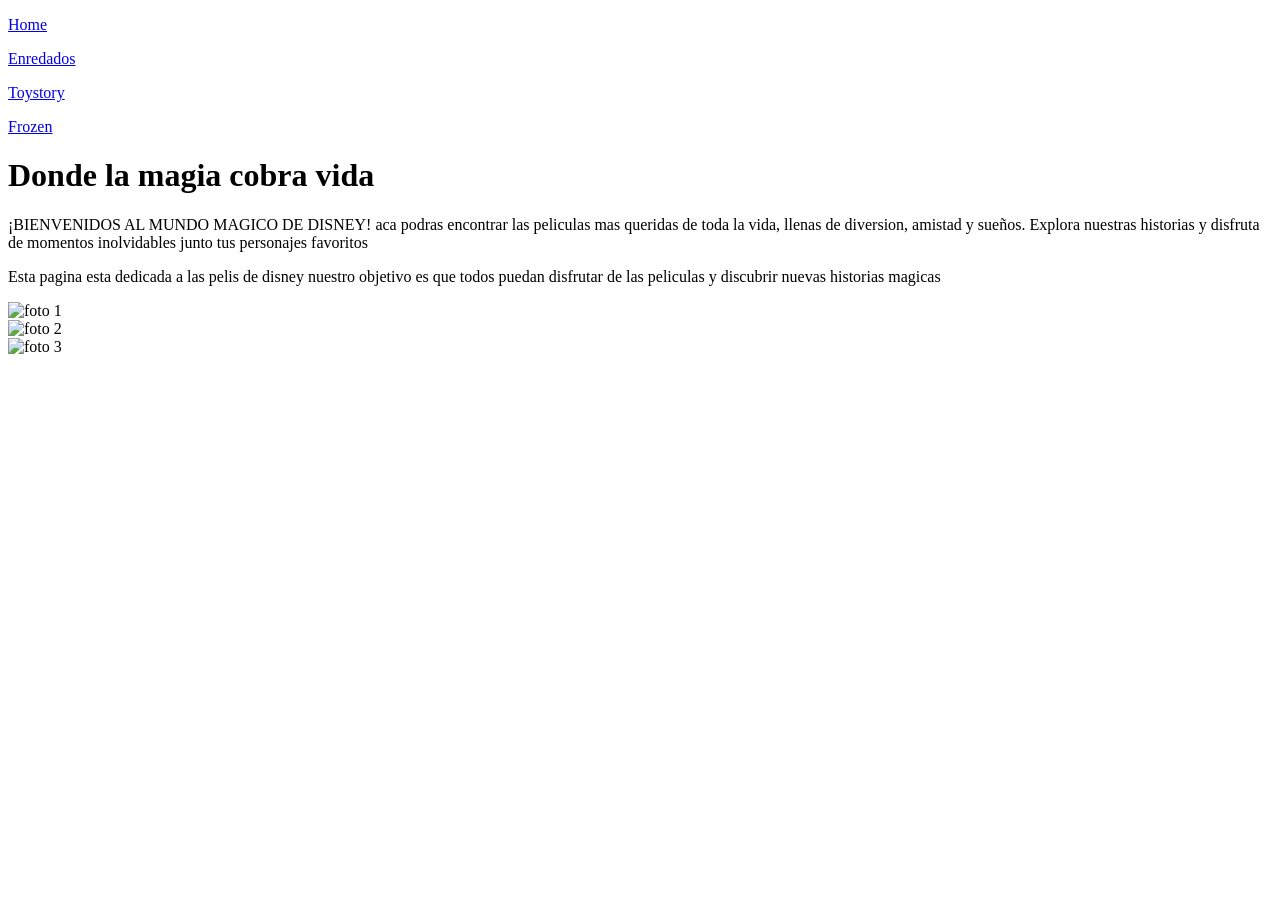
==== index.html @ 930a5db9 "Add files via upload" ====
<!DOCTYPE html>
<html lang="en">
<head>
    <meta charset="UTF-8">
    <meta name="viewport" content="width=device-width, initial-scale=1.0">
    <title>Peliculas</title>
    <link rel="stylesheet" href="./style/style.css">
</head>
<body>
    <header>
      <nav class="flex-container">
        <p class="box" > <a href="./index.html">  Home</a> </p>
         <p class="box"> <a href="./enredados.html">  Enredados </a></p>
          <p class="box"> <a href="./Toy story.html"> Toystory </a> </p>
           <p class="box"> <a href="./Frozen.html"> Frozen</a></p>
      </nav>
    </header>
    
    <main>
        <div>
            <h1>Donde la magia cobra vida</h1>
        </div>
        <div class="texto">
            <p>¡BIENVENIDOS AL MUNDO MAGICO DE DISNEY! aca podras encontrar las peliculas mas queridas de toda la vida, llenas de diversion, amistad y sueños. Explora nuestras historias y disfruta de momentos inolvidables junto tus personajes favoritos</p>

        </div>
        <div class="texto">
            <p>Esta pagina esta dedicada a las pelis de disney nuestro objetivo es que todos puedan disfrutar de las peliculas y discubrir nuevas historias magicas </p>
        </div>
    </main>
    
    <footer>
        <div class="flex-container">
            <div><img src="./img/ig 3.svg" alt="foto 1" height="45px" width="auto" ></div>
             <div><img src="./img/fc.png" alt="foto 2"  height="45px" width="auto"></div>
              <div><img src="./img/what 2.webp" alt="foto 3"  height="45px" width="auto"></div>

        </div>
    </footer>
</body>
</html>
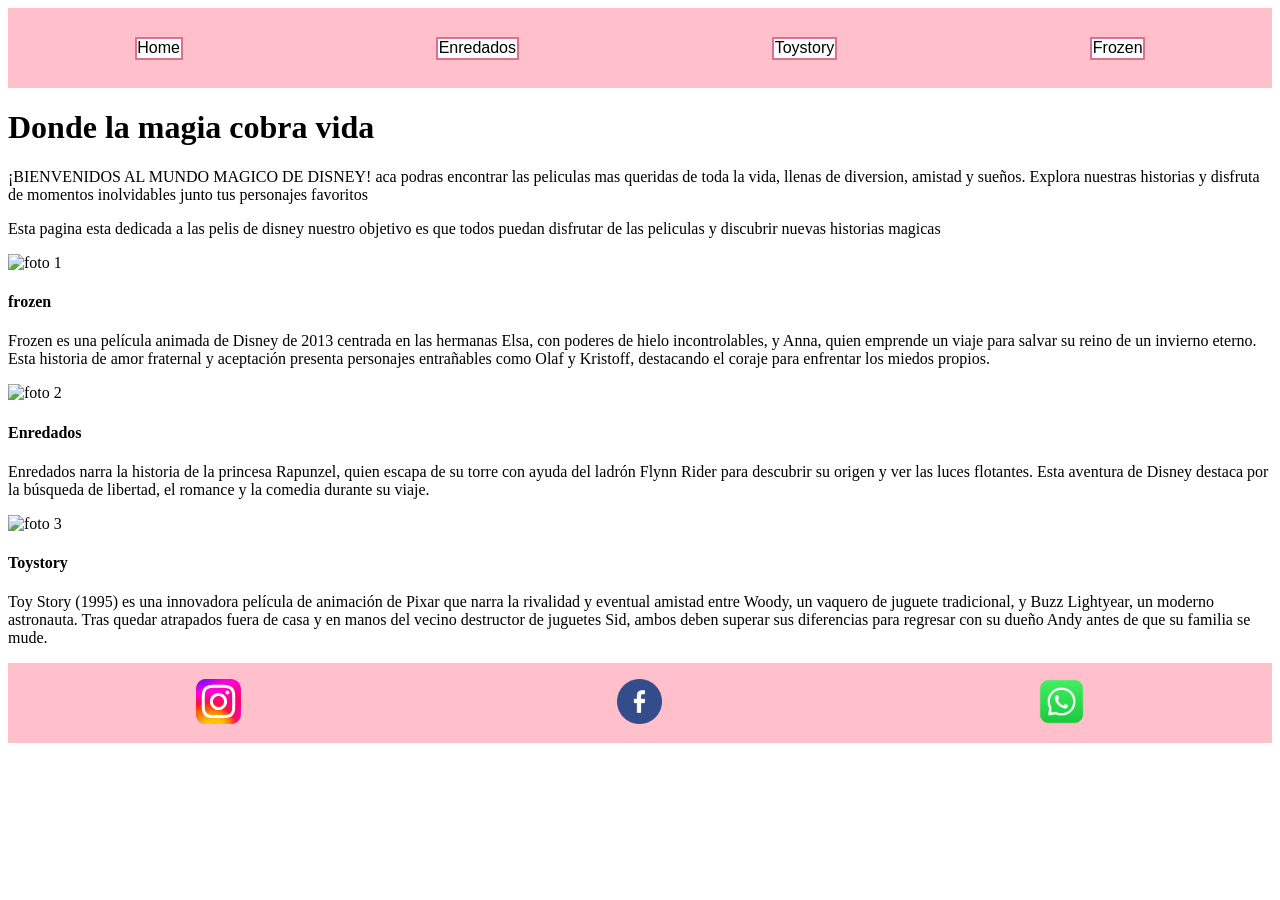
==== commit 7dc93651: "Add files via upload" ====
--- a/index.html
+++ b/index.html
@@ -17,15 +17,34 @@
     </header>
     
     <main>
-        <div>
+        <div class="titulo">
+        
             <h1>Donde la magia cobra vida</h1>
+            <p>¡BIENVENIDOS AL MUNDO MAGICO DE DISNEY! aca podras encontrar las peliculas mas queridas de toda la vida, llenas de diversion, amistad y sueños. Explora nuestras historias y disfruta de momentos inolvidables junto tus personajes favoritos</p>
+            <p>Esta pagina esta dedicada a las pelis de disney nuestro objetivo es que todos puedan disfrutar de las peliculas y discubrir nuevas historias magicas </p>
+            
+        
         </div>
-        <div class="texto">
-            <p>¡BIENVENIDOS AL MUNDO MAGICO DE DISNEY! aca podras encontrar las peliculas mas queridas de toda la vida, llenas de diversion, amistad y sueños. Explora nuestras historias y disfruta de momentos inolvidables junto tus personajes favoritos</p>
+        
+            
+        <div class="grid">
+            
+            <div class="item">
+                <img src="./img/frozen.jfif" alt="foto 1"  >
+                <h4>frozen </h4>
+                <p>Frozen es una película animada de Disney de 2013 centrada en las hermanas Elsa, con poderes de hielo incontrolables, y Anna, quien emprende un viaje para salvar su reino de un invierno eterno. Esta historia de amor fraternal y aceptación presenta personajes entrañables como Olaf y Kristoff, destacando el coraje para enfrentar los miedos propios.</p>
 
-        </div>
-        <div class="texto">
-            <p>Esta pagina esta dedicada a las pelis de disney nuestro objetivo es que todos puedan disfrutar de las peliculas y discubrir nuevas historias magicas </p>
+            </div>  
+            <div class="item">
+                   <img src="./img/enredadoz.jfif" alt="foto 2">
+                <h4>Enredados</h4>
+                <p>Enredados narra la historia de la princesa Rapunzel, quien escapa de su torre con ayuda del ladrón Flynn Rider para descubrir su origen y ver las luces flotantes. Esta aventura de Disney destaca por la búsqueda de libertad, el romance y la comedia durante su viaje.</p>
+            </div>
+            <div class="item">
+                <img src="./img/toystory.png" alt="foto 3">
+                <h4>Toystory</h4>
+                <p>Toy Story (1995) es una innovadora película de animación de Pixar que narra la rivalidad y eventual amistad entre Woody, un vaquero de juguete tradicional, y Buzz Lightyear, un moderno astronauta. Tras quedar atrapados fuera de casa y en manos del vecino destructor de juguetes Sid, ambos deben superar sus diferencias para regresar con su dueño Andy antes de que su familia se mude.</p>
+            </div>
         </div>
     </main>
     
--- a/style/style.css
+++ b/style/style.css
@@ -0,0 +1,34 @@
+.flex-container{
+    display:flex ;
+    flex-direction: row ;
+    flex-wrap: wrap ;
+    justify-content:space-around ;
+    align-items:center ;
+
+    height:80px ;
+    background-color:pink ;
+}
+.box {
+    background-color: white;
+    border: 2px solid palevioletred;
+    border-radius: 0.5px;
+    color: black;
+    padding: 0.5px;
+}
+.texto{
+    background-color: palevioletred;
+    color: black;
+
+}
+.flex-container a {
+    text-decoration: none;
+    color: black;
+    font-family: Impact, Haettenschweiler, 'Arial Narrow Bold', sans-serif;
+}
+
+body{
+    display: flex;
+    flex-direction: column;
+    justify-content: space-between;
+    min-height: 100px;
+}
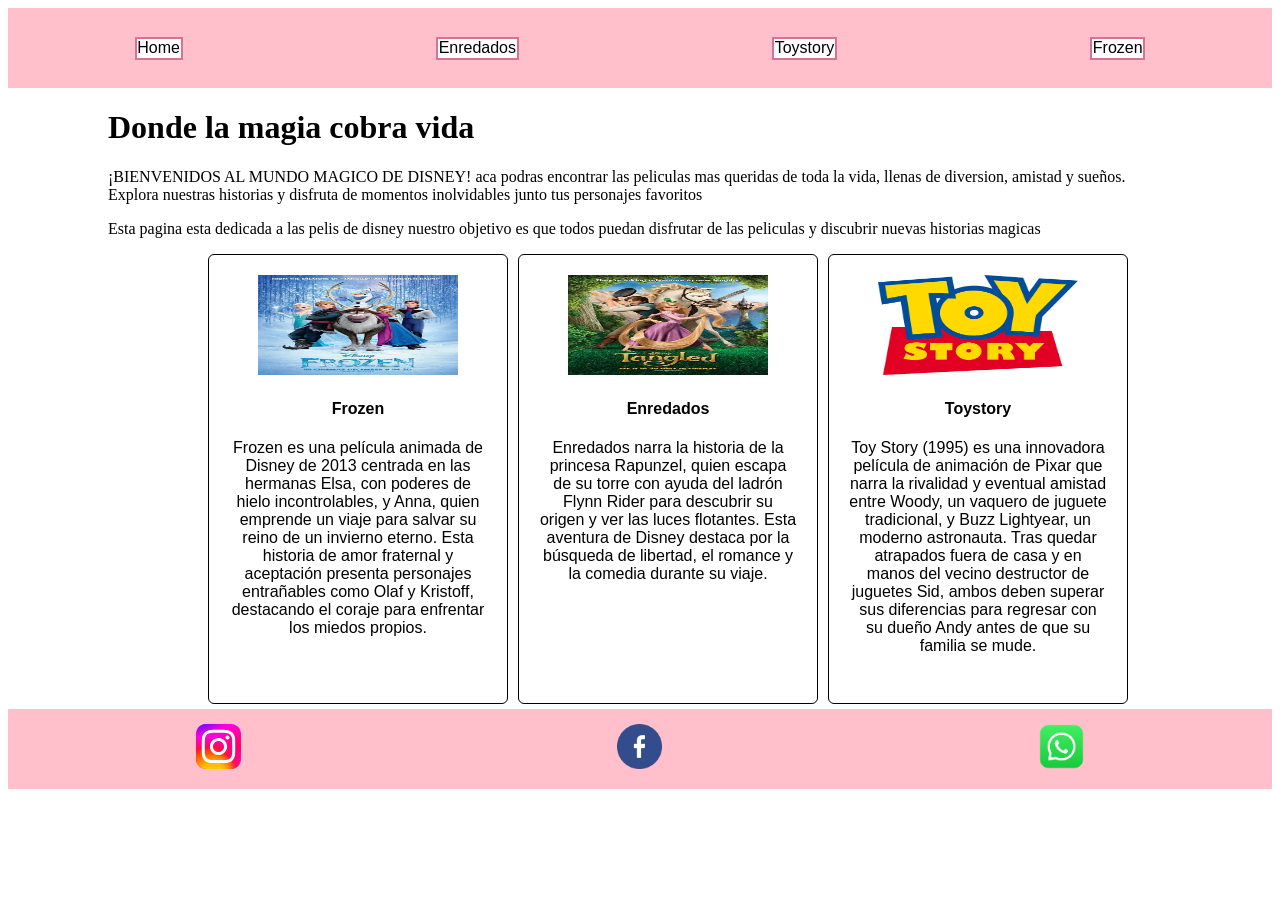
==== commit 8a99da3f: "Add files via upload" ====
--- a/index.html
+++ b/index.html
@@ -1,60 +1,64 @@
 <!DOCTYPE html>
 <html lang="en">
-<head>
-    <meta charset="UTF-8">
-    <meta name="viewport" content="width=device-width, initial-scale=1.0">
-    <title>Peliculas</title>
-    <link rel="stylesheet" href="./style/style.css">
-</head>
-<body>
-    <header>
-      <nav class="flex-container">
-        <p class="box" > <a href="./index.html">  Home</a> </p>
-         <p class="box"> <a href="./enredados.html">  Enredados </a></p>
-          <p class="box"> <a href="./Toy story.html"> Toystory </a> </p>
-           <p class="box"> <a href="./Frozen.html"> Frozen</a></p>
-      </nav>
-    </header>
-    
-    <main>
-        <div class="titulo">
+    <head>
+        <meta charset="UTF-8">
+        <meta name="viewport" content="width=device-width, initial-scale=1.0">
+        <title>Peliculas</title>
+        <link rel="stylesheet" href="./style/style.css">
+    </head>
+    <body class="flex_body">
+        <header>
+        <nav class="flex-container">
+            <p class="box" > <a href="./index.html">  Home</a> </p>
+            <p class="box"> <a href="./enredados.html">  Enredados </a></p>
+            <p class="box"> <a href="./Toy story.html"> Toystory </a> </p>
+            <p class="box"> <a href="./Frozen.html"> Frozen</a></p>
+            
+        </nav>
+        </header>
         
-            <h1>Donde la magia cobra vida</h1>
-            <p>¡BIENVENIDOS AL MUNDO MAGICO DE DISNEY! aca podras encontrar las peliculas mas queridas de toda la vida, llenas de diversion, amistad y sueños. Explora nuestras historias y disfruta de momentos inolvidables junto tus personajes favoritos</p>
-            <p>Esta pagina esta dedicada a las pelis de disney nuestro objetivo es que todos puedan disfrutar de las peliculas y discubrir nuevas historias magicas </p>
+        <main>
+            <div class="titulo">
             
+                <h1>Donde la magia cobra vida</h1>
+                <p>¡BIENVENIDOS AL MUNDO MAGICO DE DISNEY! aca podras encontrar las peliculas mas queridas de toda la vida, llenas de diversion, amistad y sueños. Explora nuestras historias y disfruta de momentos inolvidables junto tus personajes favoritos</p>
+                <p>Esta pagina esta dedicada a las pelis de disney nuestro objetivo es que todos puedan disfrutar de las peliculas y discubrir nuevas historias magicas </p>
+                
+            
+            </div>
+            
+                
+            <div class="grid">
+                
+                <div class="item">
+                    <img src="./img/frozen.jfif" alt="foto 1"  >
+                    <h4>Frozen </h4>
+                    <p>Frozen es una película animada de Disney de 2013 centrada en las hermanas Elsa, con poderes de hielo incontrolables, y Anna, quien emprende un viaje para salvar su reino de un invierno eterno. Esta historia de amor fraternal y aceptación presenta personajes entrañables como Olaf y Kristoff, destacando el coraje para enfrentar los miedos propios.</p>
+
+                </div>  
+                <div class="item">
+                    <img src="./img/enredadoz.jfif" alt="foto 2">
+                    <h4>Enredados</h4>
+                    <p>Enredados narra la historia de la princesa Rapunzel, quien escapa de su torre con ayuda del ladrón Flynn Rider para descubrir su origen y ver las luces flotantes. Esta aventura de Disney destaca por la búsqueda de libertad, el romance y la comedia durante su viaje.</p>
+                </div>
+
+                 <div class="item">
+              <img src="./img/toystory.png" alt="foto 3">
+              <h4>Toystory</h4>
+              <p>Toy Story (1995) es una innovadora película de animación de Pixar que narra la rivalidad y eventual amistad entre Woody, un vaquero de juguete tradicional, y Buzz Lightyear, un moderno astronauta. Tras quedar atrapados fuera de casa y en manos del vecino destructor de juguetes Sid, ambos deben superar sus diferencias para regresar con su dueño Andy antes de que su familia se mude.</p>
+            </div>
+            </div>
+           
+        </main>
+       
         
-        </div>
-        
-            
-        <div class="grid">
-            
-            <div class="item">
-                <img src="./img/frozen.jfif" alt="foto 1"  >
-                <h4>frozen </h4>
-                <p>Frozen es una película animada de Disney de 2013 centrada en las hermanas Elsa, con poderes de hielo incontrolables, y Anna, quien emprende un viaje para salvar su reino de un invierno eterno. Esta historia de amor fraternal y aceptación presenta personajes entrañables como Olaf y Kristoff, destacando el coraje para enfrentar los miedos propios.</p>
+        <footer>
+            <div class="flex-container">
+                <div><img src="./img/ig 3.svg" alt="foto 1" height="45px" width="auto" ></div>
+                <div><img src="./img/fc.png" alt="foto 2"  height="45px" width="auto"></div>
+                <div><img src="./img/what 2.webp" alt="foto 3"  height="45px" width="auto"></div>
 
-            </div>  
-            <div class="item">
-                   <img src="./img/enredadoz.jfif" alt="foto 2">
-                <h4>Enredados</h4>
-                <p>Enredados narra la historia de la princesa Rapunzel, quien escapa de su torre con ayuda del ladrón Flynn Rider para descubrir su origen y ver las luces flotantes. Esta aventura de Disney destaca por la búsqueda de libertad, el romance y la comedia durante su viaje.</p>
             </div>
-            <div class="item">
-                <img src="./img/toystory.png" alt="foto 3">
-                <h4>Toystory</h4>
-                <p>Toy Story (1995) es una innovadora película de animación de Pixar que narra la rivalidad y eventual amistad entre Woody, un vaquero de juguete tradicional, y Buzz Lightyear, un moderno astronauta. Tras quedar atrapados fuera de casa y en manos del vecino destructor de juguetes Sid, ambos deben superar sus diferencias para regresar con su dueño Andy antes de que su familia se mude.</p>
-            </div>
-        </div>
-    </main>
-    
-    <footer>
-        <div class="flex-container">
-            <div><img src="./img/ig 3.svg" alt="foto 1" height="45px" width="auto" ></div>
-             <div><img src="./img/fc.png" alt="foto 2"  height="45px" width="auto"></div>
-              <div><img src="./img/what 2.webp" alt="foto 3"  height="45px" width="auto"></div>
-
-        </div>
-    </footer>
-</body>
+        </footer>
+    </body>
 </html>
--- a/style/style.css
+++ b/style/style.css
@@ -31,4 +31,43 @@
     flex-direction: column;
     justify-content: space-between;
     min-height: 100px;
-}+}
+.grid {
+    display:  grid;
+    grid-template-columns: 300px 300px 300px;
+    grid-template-rows: 450px;
+    gap: 10px; /* separa los elementos */
+    margin: 5px 200px 5px 200px;
+}
+
+.grid img{
+    width: 200px;
+    height: 100px;
+
+}
+
+ .item {
+    border: 1px solid black;
+    background-color: white;
+    color: black;
+    padding: 20px;
+    text-align: center;
+    font-family: Verdana, Geneva, Tahoma, sans-serif;
+    border-radius: 6px;
+ }
+
+ .titulo{
+    margin: 5px 100px 5px 100px;
+ }
+
+ .enredados{
+    margin: 5px 500px 5px 500px;
+    width: auto;
+    height: 200px;
+ }
+.toystory{
+     margin: 5px 350px 5px 350px;
+}
+.frozen{
+     margin: 5px 350px 5px 350px;
+}
